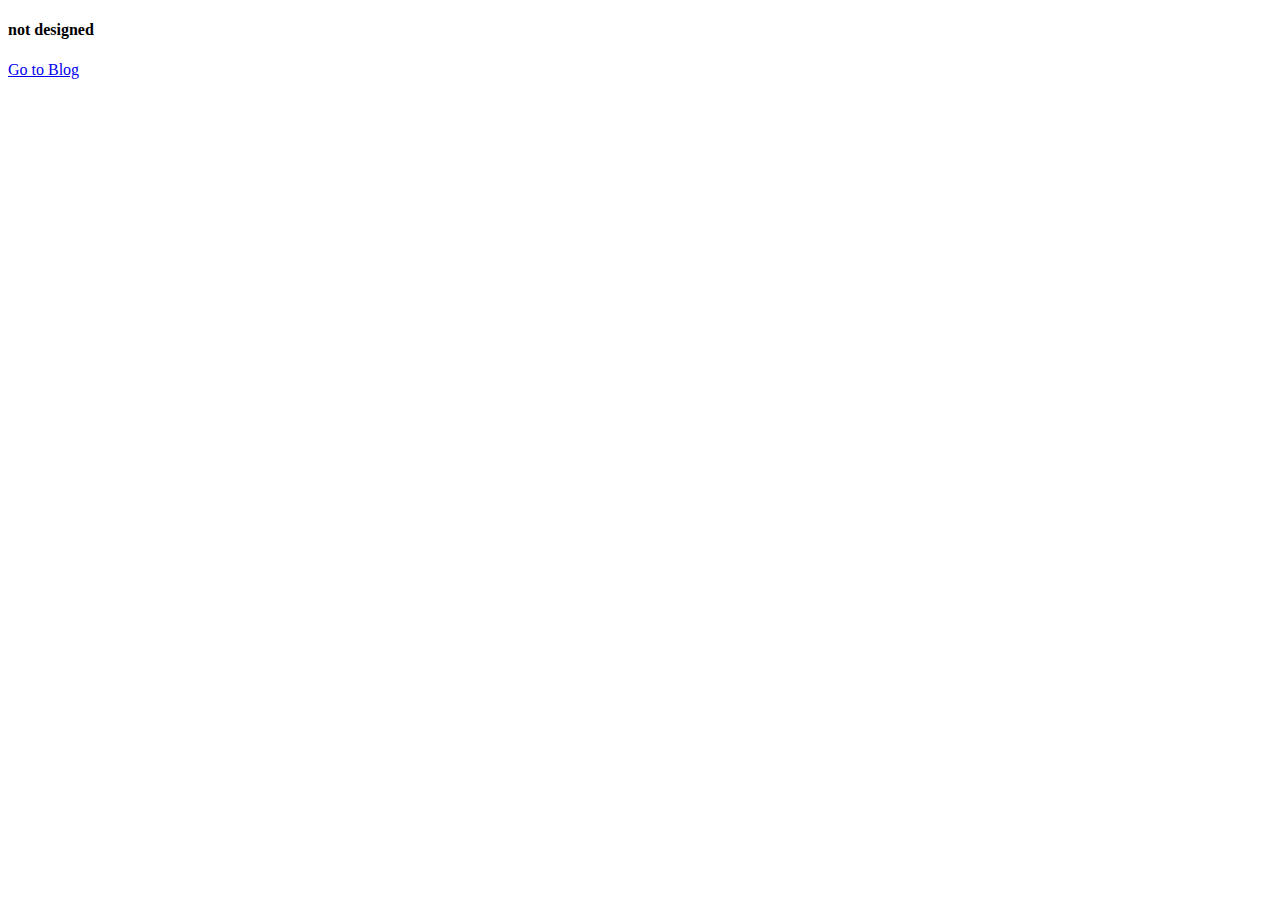
==== index.html @ ae4c0510 "first commit" ====
<!DOCTYPE html>
<html lang="en">
<head>
    <meta charset="UTF-8">
    <meta name="viewport" content="width=device-width, initial-scale=1.0">
    <title>hessam khoobkar</title>
</head>
<body>

    <h4>not designed</h4>

    <a href="./archive.html">Go to Blog</a>
    
</body>
</html>
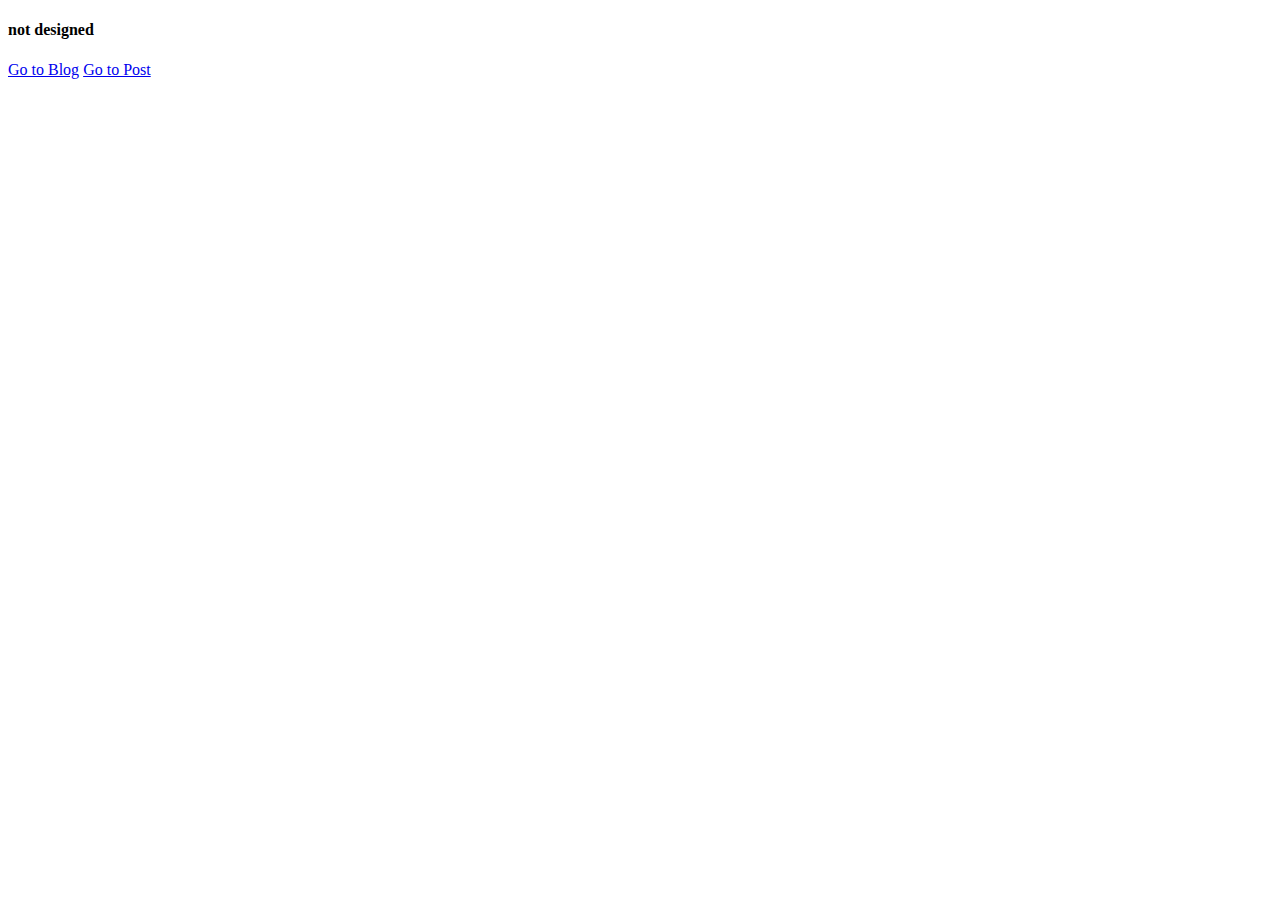
==== commit 17806b0d: "post page first steup" ====
--- a/index.html
+++ b/index.html
@@ -1,15 +1,19 @@
 <!DOCTYPE html>
 <html lang="en">
+
 <head>
     <meta charset="UTF-8">
     <meta name="viewport" content="width=device-width, initial-scale=1.0">
     <title>hessam khoobkar</title>
 </head>
+
 <body>
 
     <h4>not designed</h4>
 
     <a href="./archive.html">Go to Blog</a>
-    
+    <a href="./post.html">Go to Post</a>
+
 </body>
+
 </html>